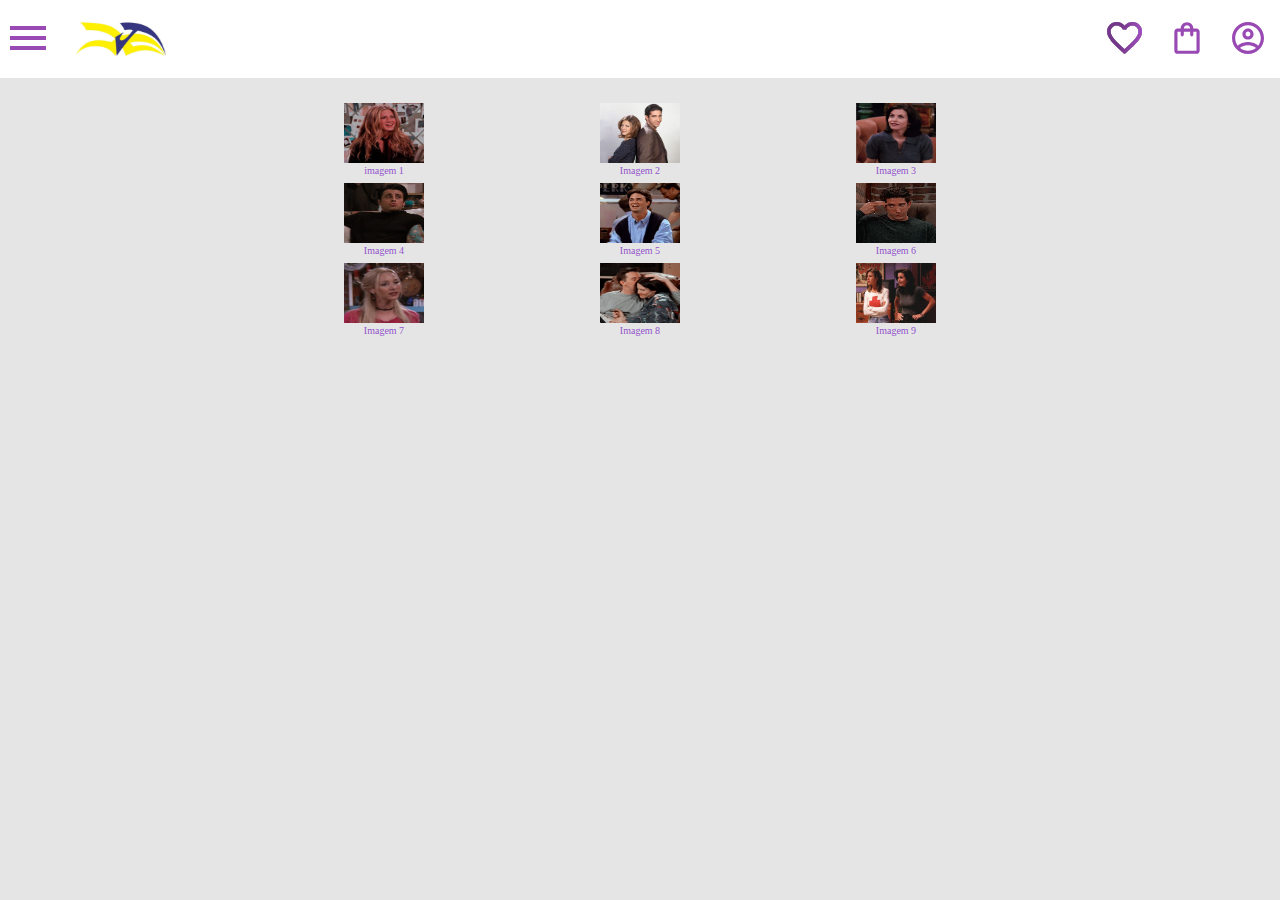
==== index.html @ d7c63241 "Add files via upload" ====
<!DOCTYPE html>
<html lang="en">
<head>
    <meta charset="UTF-8">
    <meta name="viewport" content="width=device-width, initial-scale=1.0">
    <title>Document</title>
    <link rel="stylesheet" href="reset.css">
    <link rel="stylesheet" href="style.css">

</head>
<body>
    <header class="cabecalho">
        <div class="container">
            <input type="checkbox" id="menu" class="container__botao">
            <label for="menu">
                <span class="cabecalho__menu-hamburguer container__imagem"></span>
            </label>
            <ul class="lista-menu">
                <li class="lista-menu__titulo">FRIENDS-O mundo das sitcoms</li>
                <li class="lista-menu__item"><a href="#">Personagens</a></li>
                <li class="lista-menu__item"><a href="#">Episódios</a></li>
                <li class="lista-menu__item"><a href="#">História de criação</a></li>
                <li class="lista-menu__item"><a href="#">Resumo</a></li>
                <li class="lista-menu__item"><a href="#">Atores</a></li>
                <li class="lista-menu__item"><a href="#">Críticas e elogios</a></li>

            </ul>

           <a href="#"><img class="container__imagem" src="img/logo 1.svg" alt="logotipo da biblioteca start"></a>
        </div>
        <div class="container">
           <a href="#"><img class="container__imagem" src="img/Favoritos.svg" alt="meus Favoritos"></a>
           <a href="#"><img class="container__imagem" src="img/Emprestimos.svg" alt="meus empréstimos"></a>
           <a href="#"><img class="container__imagem" src="img/Usuario.svg" alt="meu perfil"></a>
        </div>
    </header>
    <section class="gridimg">
        <div class="div-todasimagens">
            <span>
            </span>
            <div class="div-imagem">
                <img class="Imagem" src="img/imagem1.jpg" alt="">
                <h1 class="titulo">imagem 1</h1>
            </div>
            <div class="div-imagem">
                <img class="Imagem" src="img/imagem2.jpg" alt="">
                <h1 class="titulo">Imagem 2</h1>
            </div>
            <div class="div-imagem">
                <img class="Imagem" src="img/imagem3.jpg" alt="">
                <h1 class="titulo">Imagem 3</h1>
            </div>
            <span>
            </span>
            <span>
            </span>
            <div class="div-imagem">
                <img class="Imagem" src="img/imagem4.jpg" alt="">
                <h1 class="titulo">Imagem 4</h1>
            </div>
    
            <div class="div-imagem">
                <img class="Imagem" src="img/imagem5.jpg" alt="">
                <h1 class="titulo">Imagem 5</h1>
            </div>
            <div class="div-imagem">
                <img class="Imagem" src="img/imagem6.jpg" alt="">
                <h1 class="titulo">Imagem 6</h1>
            </div>
            <span>
            </span>
            <span>
            </span>
            <div class="div-imagem">
                <img class="Imagem" src="img/imagem7.jpg" alt="">
                <h1 class="titulo">Imagem 7</h1>
            </div>
            <div class="div-imagem">
                <img class="Imagem" src="img/imagem8.jpg" alt="">
                <h1 class="titulo">Imagem 8</h1>
            </div>
            <div class="div-imagem">
                <img class="Imagem" src="img/imagem9.jpg" alt="">
                <h1 class="titulo">Imagem 9</h1>
            </div>
        </div>

    </section>
</body>
</html>
---- style.css ----
@import url(styles/header.css);
@import url(styles/grid.css);
:root{
    --cor-de-fundo: #e5e5e5;
    --branco: #FFFFFF;
    --amarelo:  #FECD2F;
    --roxo-degrade: 
    linear-gradient(94.49deg,  #733887 35.48%,  #C75EEB 143.32%);

}
body{
    background-color: var(--cor-de-fundo);
}
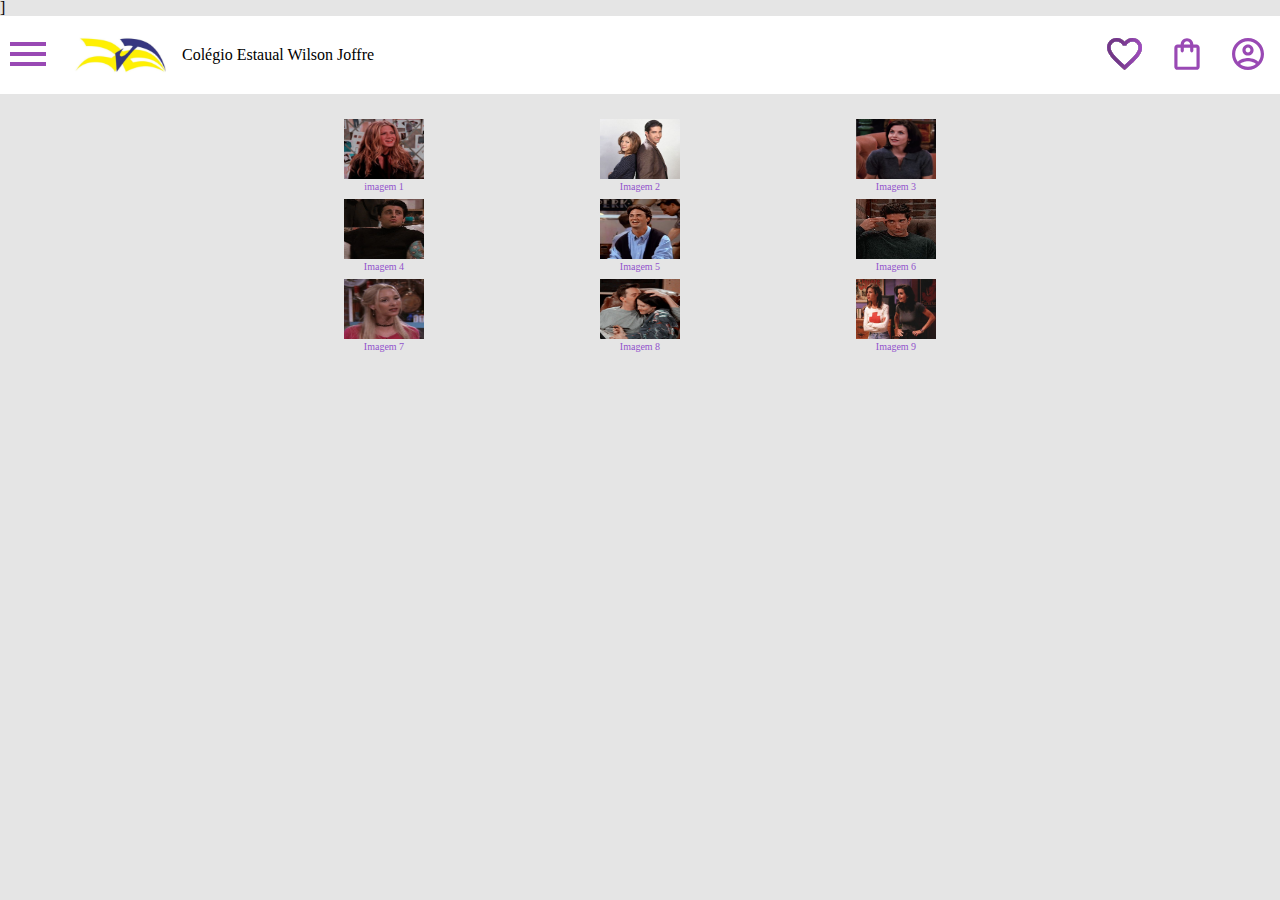
==== commit 7c3ae3e2: "03/08/2023" ====
--- a/index.html
+++ b/index.html
@@ -4,7 +4,10 @@
     <meta charset="UTF-8">
     <meta name="viewport" content="width=device-width, initial-scale=1.0">
     <title>Document</title>
-    <link rel="stylesheet" href="reset.css">
+    <link rel="stylesheet" href="reset.css">]
+    <link rel="preconnect" href="https://fonts.googleapis.com">
+    <link rel="preconnect" href="https://fonts.gstatic.com" crossorigin>
+    <link href="https://fonts.googleapis.com/css2?family=Edu+SA+Beginner:wght@400;700&display=swap" rel="stylesheet">
     <link rel="stylesheet" href="style.css">
 
 </head>
@@ -27,6 +30,7 @@
             </ul>
 
            <a href="#"><img class="container__imagem" src="img/logo 1.svg" alt="logotipo da biblioteca start"></a>
+           <h1 class="título cabeçalho">Colégio Estaual Wilson Joffre</h1>
         </div>
         <div class="container">
            <a href="#"><img class="container__imagem" src="img/Favoritos.svg" alt="meus Favoritos"></a>
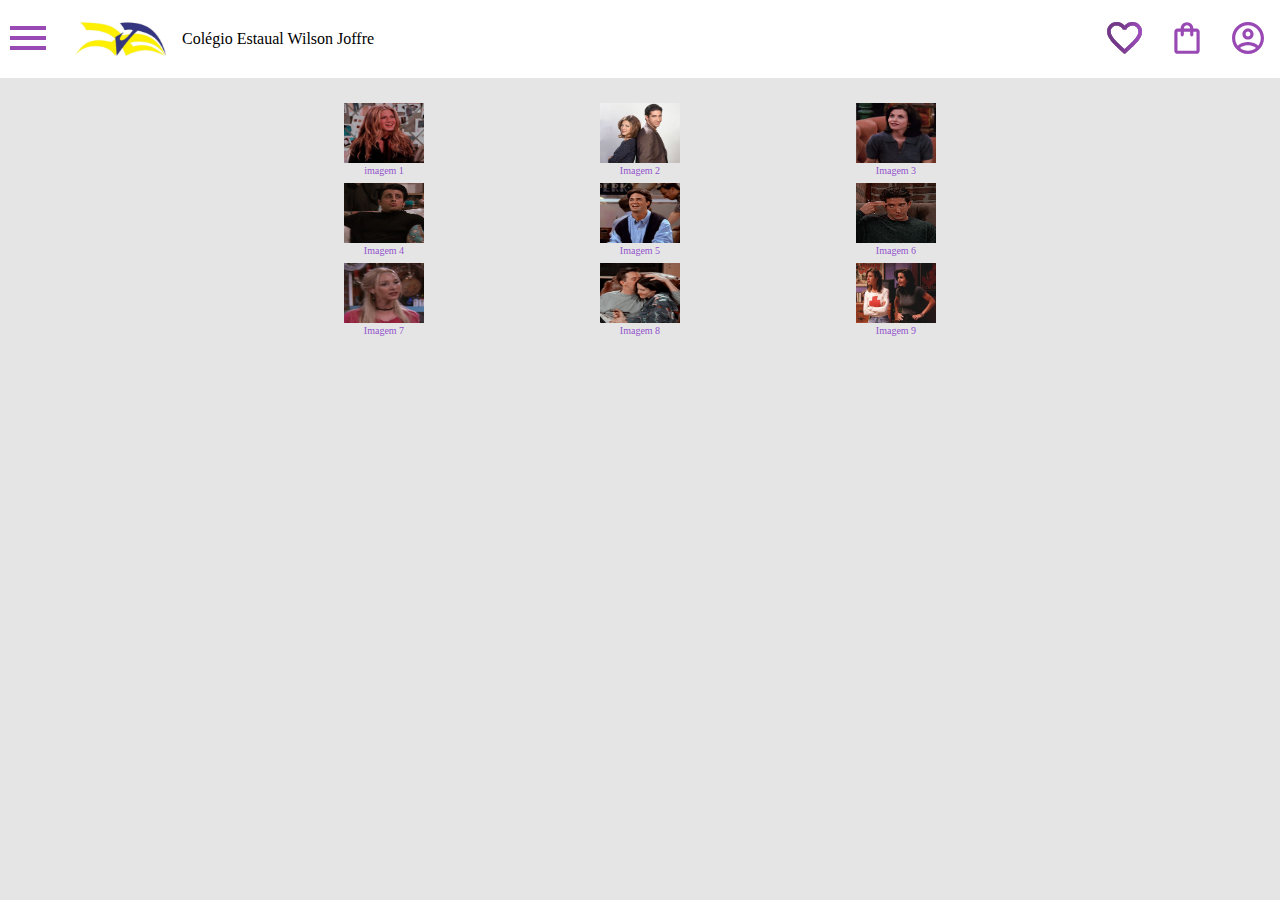
==== commit 81eb2a59: "10/08" ====
--- a/index.html
+++ b/index.html
@@ -4,7 +4,7 @@
     <meta charset="UTF-8">
     <meta name="viewport" content="width=device-width, initial-scale=1.0">
     <title>Document</title>
-    <link rel="stylesheet" href="reset.css">]
+    <link rel="stylesheet" href="reset.css">
     <link rel="preconnect" href="https://fonts.googleapis.com">
     <link rel="preconnect" href="https://fonts.gstatic.com" crossorigin>
     <link href="https://fonts.googleapis.com/css2?family=Edu+SA+Beginner:wght@400;700&display=swap" rel="stylesheet">
@@ -30,7 +30,7 @@
             </ul>
 
            <a href="#"><img class="container__imagem" src="img/logo 1.svg" alt="logotipo da biblioteca start"></a>
-           <h1 class="título cabeçalho">Colégio Estaual Wilson Joffre</h1>
+           <h1 class="titulo__cabecalho">Colégio Estaual Wilson Joffre</h1>
         </div>
         <div class="container">
            <a href="#"><img class="container__imagem" src="img/Favoritos.svg" alt="meus Favoritos"></a>
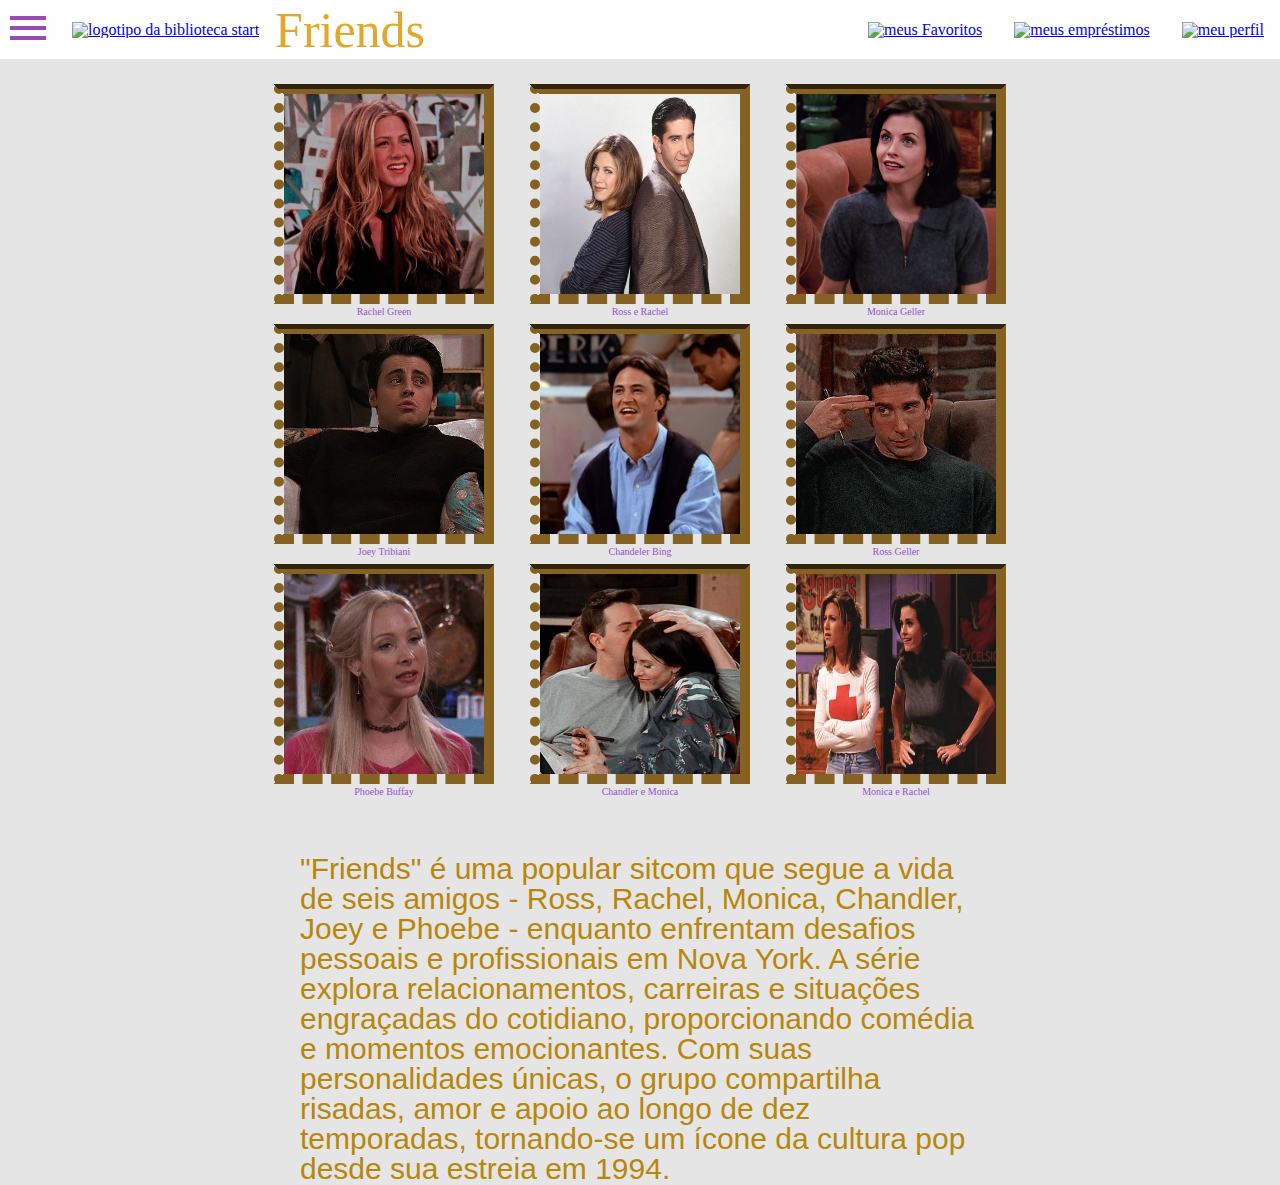
==== commit 544c10b6: "salvar" ====
--- a/index.html
+++ b/index.html
@@ -29,13 +29,13 @@
 
             </ul>
 
-           <a href="#"><img class="container__imagem" src="img/logo 1.svg" alt="logotipo da biblioteca start"></a>
-           <h1 class="titulo__cabecalho">Colégio Estaual Wilson Joffre</h1>
+           <a href="#"><img class="container__imagem  logo_imagem" src="img/logo.jpg" alt="logotipo da biblioteca start"></a>
+           <h1 class="titulo__cabecalho">Friends</h1>
         </div>
         <div class="container">
-           <a href="#"><img class="container__imagem" src="img/Favoritos.svg" alt="meus Favoritos"></a>
-           <a href="#"><img class="container__imagem" src="img/Emprestimos.svg" alt="meus empréstimos"></a>
-           <a href="#"><img class="container__imagem" src="img/Usuario.svg" alt="meu perfil"></a>
+           <a href="#"><img class="container__imagem  imagem_class" src="img/friends1.svg" alt="meus Favoritos"></a>
+           <a href="#"><img class="container__imagem  imagem_class" src="img/friends2.svg" alt="meus empréstimos"></a>
+           <a href="#"><img class="container__imagem  imagem_class" src="img/friends3.svg" alt="meu perfil"></a>
         </div>
     </header>
     <section class="gridimg">
@@ -44,15 +44,15 @@
             </span>
             <div class="div-imagem">
                 <img class="Imagem" src="img/imagem1.jpg" alt="">
-                <h1 class="titulo">imagem 1</h1>
+                <h1 class="titulo">Rachel Green</h1>
             </div>
             <div class="div-imagem">
                 <img class="Imagem" src="img/imagem2.jpg" alt="">
-                <h1 class="titulo">Imagem 2</h1>
+                <h1 class="titulo">Ross e Rachel</h1>
             </div>
             <div class="div-imagem">
                 <img class="Imagem" src="img/imagem3.jpg" alt="">
-                <h1 class="titulo">Imagem 3</h1>
+                <h1 class="titulo">Monica Geller</h1>
             </div>
             <span>
             </span>
@@ -60,16 +60,16 @@
             </span>
             <div class="div-imagem">
                 <img class="Imagem" src="img/imagem4.jpg" alt="">
-                <h1 class="titulo">Imagem 4</h1>
+                <h1 class="titulo">Joey Tribiani</h1>
             </div>
     
             <div class="div-imagem">
                 <img class="Imagem" src="img/imagem5.jpg" alt="">
-                <h1 class="titulo">Imagem 5</h1>
+                <h1 class="titulo">Chandeler Bing</h1>
             </div>
             <div class="div-imagem">
                 <img class="Imagem" src="img/imagem6.jpg" alt="">
-                <h1 class="titulo">Imagem 6</h1>
+                <h1 class="titulo">Ross Geller</h1>
             </div>
             <span>
             </span>
@@ -77,18 +77,18 @@
             </span>
             <div class="div-imagem">
                 <img class="Imagem" src="img/imagem7.jpg" alt="">
-                <h1 class="titulo">Imagem 7</h1>
+                <h1 class="titulo">Phoebe Buffay</h1>
             </div>
             <div class="div-imagem">
                 <img class="Imagem" src="img/imagem8.jpg" alt="">
-                <h1 class="titulo">Imagem 8</h1>
+                <h1 class="titulo">Chandler e Monica</h1>
             </div>
             <div class="div-imagem">
                 <img class="Imagem" src="img/imagem9.jpg" alt="">
-                <h1 class="titulo">Imagem 9</h1>
+                <h1 class="titulo">Monica e Rachel</h1>
             </div>
         </div>
-
+<h1 class="frase" >"Friends" é uma popular sitcom que segue a vida de seis amigos - Ross, Rachel, Monica, Chandler, Joey e Phoebe - enquanto enfrentam desafios pessoais e profissionais em Nova York. A série explora relacionamentos, carreiras e situações engraçadas do cotidiano,  proporcionando comédia e momentos emocionantes. Com suas personalidades únicas, o grupo compartilha risadas, amor e apoio ao longo de dez temporadas, tornando-se um ícone da cultura pop desde sua estreia em 1994.</h1>
     </section>
 </body>
 </html>--- a/style.css
+++ b/style.css
@@ -11,3 +11,14 @@
 body{
     background-color: var(--cor-de-fundo);
 }
+
+
+.frase{
+    font-size: 30px;
+    margin-left: 300px;
+    margin-right: 300px;
+    margin-top: 50px;
+    font-family: 'Trebuchet MS', 'Lucida Sans Unicode', 'Lucida Grande', 'Lucida Sans', Arial, sans-serif;
+    color: #B8860B;
+
+}